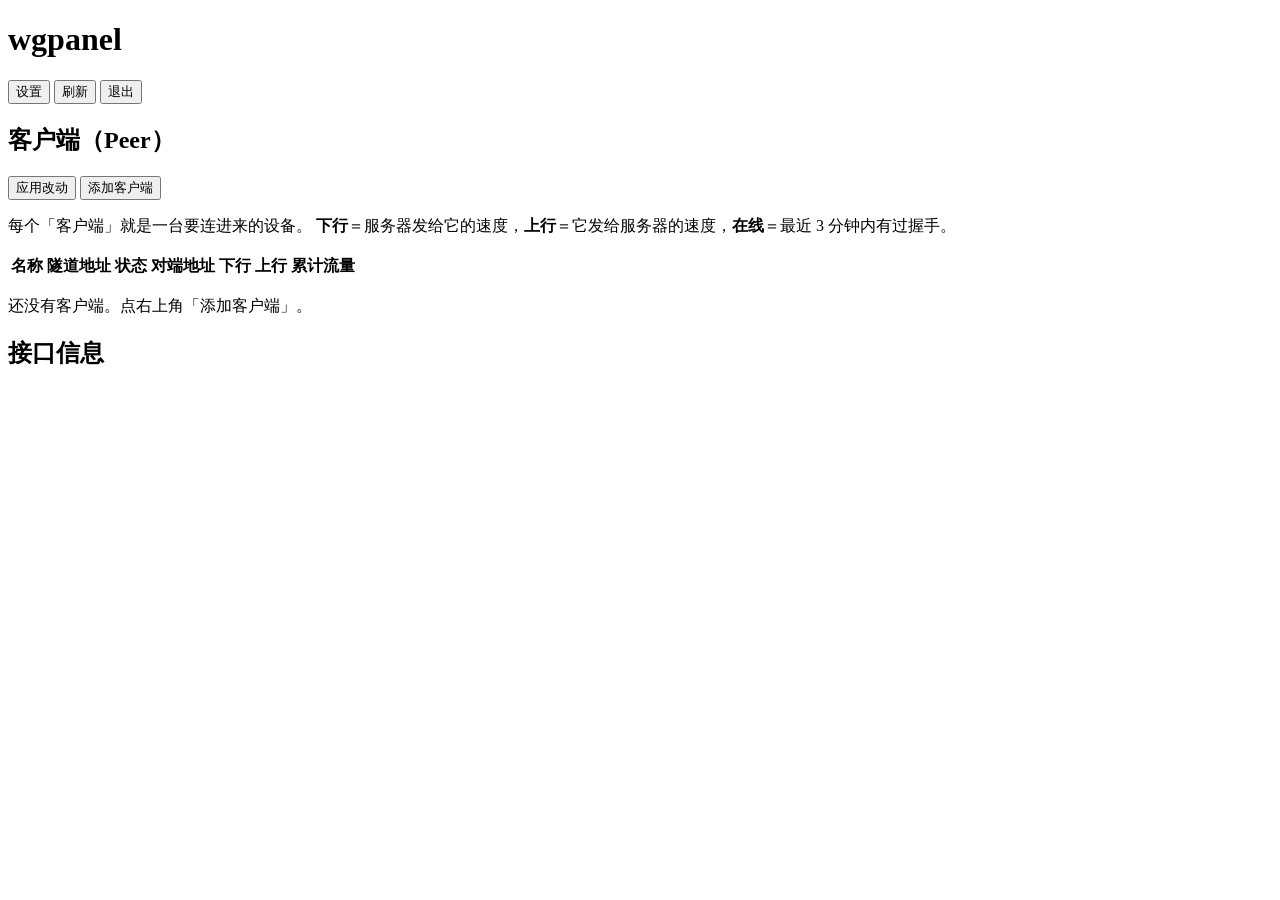
==== src/wgpanel/web/static/index.html @ 58ed7e81 "fix: let a new peer pin its own tunnel address Adding a client always ran allocate_address(), so the" ====
<!DOCTYPE html>
<html lang="zh-CN">
<head>
<meta charset="utf-8">
<meta name="viewport" content="width=device-width, initial-scale=1">
<title>wgpanel</title>
<link rel="stylesheet" href="/static/style.css">
</head>
<body>

<header>
  <div class="brand">
    <span class="dot" id="status-dot"></span>
    <h1>wgpanel</h1>
    <span class="iface" id="iface"></span>
  </div>
  <div class="actions">
    <button class="ghost" id="btn-settings">设置</button>
    <button class="ghost" id="btn-refresh">刷新</button>
    <button class="ghost" id="btn-logout">退出</button>
  </div>
</header>

<div id="banner" class="banner hidden"></div>

<section class="card">
  <div class="card-head">
    <h2>客户端（Peer）</h2>
    <div class="actions">
      <button id="btn-apply" class="ghost hidden">应用改动</button>
      <button id="btn-add" class="primary">添加客户端</button>
    </div>
  </div>

  <p class="legend">
    每个「客户端」就是一台要连进来的设备。
    <b>下行</b>＝服务器发给它的速度，<b>上行</b>＝它发给服务器的速度，<b>在线</b>＝最近 3 分钟内有过握手。
  </p>

  <table id="peers">
    <thead>
      <tr>
        <th title="客户端名字，存在配置文件的 # 注释里">名称</th>
        <th title="它在隧道里的地址，由面板自动分配">隧道地址</th>
        <th title="最近 3 分钟内有握手 = 在线；右侧是最后一次握手距今多久">状态</th>
        <th title="对方的公网地址:端口，没连上时为空">对端地址</th>
        <th class="num" title="服务器 → 客户端，当前速度">下行</th>
        <th class="num" title="客户端 → 服务器，当前速度">上行</th>
        <th class="num" title="建连以来的总流量：↓ 服务器发出，↑ 服务器收到">累计流量</th>
        <th></th>
      </tr>
    </thead>
    <tbody id="peers-body"></tbody>
  </table>
  <p class="empty" id="peers-empty">还没有客户端。点右上角「添加客户端」。</p>
</section>

<section class="card" id="runtime-card">
  <div class="card-head"><h2>接口信息</h2></div>
  <dl class="kv" id="runtime"></dl>
</section>

<!-- 添加客户端 -->
<dialog id="dlg-add">
  <form method="dialog" id="form-add">
    <h3>添加客户端</h3>
    <label>名称
      <input name="name" required pattern="[A-Za-z0-9][A-Za-z0-9_.\-]{0,31}" placeholder="比如 laptop、phone" autocomplete="off">
    </label>
    <label>隧道地址
      <input name="address" placeholder="留空 = 自动分配；比如 10.13.13.50" autocomplete="off">
    </label>
    <label>额外允许的网段
      <input name="extra_allowed_ips" placeholder="可留空，比如 192.168.1.0/24" autocomplete="off">
    </label>
    <p class="hint">隧道地址留空才自动分配；密钥、预共享密钥自动生成，创建后立即生效。</p>
    <div class="dialog-actions">
      <button value="cancel" class="ghost">取消</button>
      <button value="ok" class="primary" id="btn-add-ok">创建并生效</button>
    </div>
  </form>
</dialog>

<!-- 编辑客户端 -->
<dialog id="dlg-edit">
  <form method="dialog" id="form-edit">
    <h3>编辑客户端</h3>
    <input type="hidden" name="original">
    <label>名称
      <input name="new_name" required pattern="[A-Za-z0-9][A-Za-z0-9_.\-]{0,31}" autocomplete="off">
    </label>
    <label>隧道地址（AllowedIPs）
      <input name="allowed_ips" placeholder="10.0.8.2/32, 192.168.1.0/24" autocomplete="off">
    </label>
    <label>保活间隔（PersistentKeepalive）
      <input name="keepalive" type="number" min="0" max="65535" placeholder="留空 = 不发送">
    </label>
    <label>对端地址（Endpoint）
      <input name="endpoint" placeholder="留空 = 由对方主动连过来" autocomplete="off">
    </label>
    <p class="hint">保存后立即生效，不会重启容器。</p>
    <div class="dialog-actions">
      <button value="cancel" class="ghost">取消</button>
      <button value="ok" class="primary">保存并生效</button>
    </div>
  </form>
</dialog>

<!-- 设置 -->
<dialog id="dlg-settings">
  <form method="dialog" id="form-settings">
    <h3>客户端配置设置</h3>
    <p class="hint">这里填的是发给客户端的配置内容，不写进服务器的 wg0.conf。</p>
    <label>服务器地址
      <input name="server_url" placeholder="vpn.example.com 或你的公网 IP" autocomplete="off">
    </label>
    <label>服务器端口
      <input name="server_port" type="number" min="1" max="65535">
    </label>
    <label>客户端 DNS
      <input name="client_dns" placeholder="10.0.8.1（可留空）" autocomplete="off">
    </label>
    <label>客户端 AllowedIPs
      <input name="client_allowed_ips" placeholder="0.0.0.0/0, ::/0" autocomplete="off">
    </label>
    <label>客户端保活间隔
      <input name="client_keepalive" type="number" min="0" max="65535" placeholder="25">
    </label>
    <div class="dialog-actions">
      <button value="cancel" class="ghost">取消</button>
      <button value="ok" class="primary" id="btn-settings-ok">保存</button>
    </div>
  </form>
</dialog>

<!-- 二维码 -->
<dialog id="dlg-qr">
  <h3 id="qr-title">客户端配置</h3>
  <p class="hint">用手机上的 WireGuard App 扫这个码即可导入。</p>
  <div class="qr-wrap"><img id="qr-img" alt="二维码"></div>
  <div class="dialog-actions">
    <a id="qr-download" class="ghost" download>下载 .conf</a>
    <button class="primary" onclick="document.getElementById('dlg-qr').close()">关闭</button>
  </div>
</dialog>

<div id="toast" class="toast hidden"></div>
<script src="/static/app.js"></script>
</body>
</html>
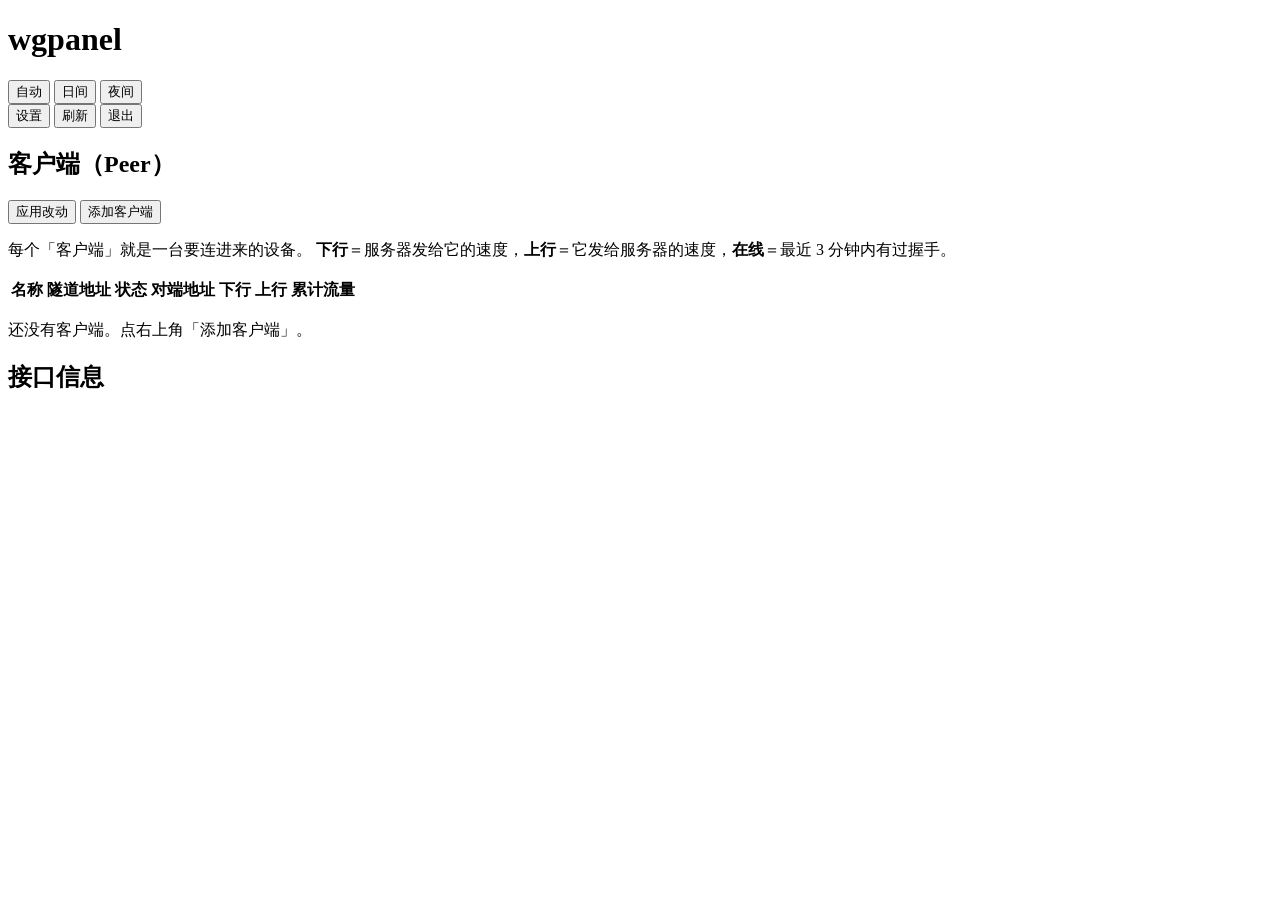
==== commit 93db73e4: "ui: 面板支持日间/夜间主题，并打磨配色与窄屏布局 原来只有一套暗色令牌，日间用户看到的是同一份深色界面。现在样式表分成 令牌层与组件层：:root 是日间，[data-theme="dark"] " ====
--- a/src/wgpanel/web/static/index.html
+++ b/src/wgpanel/web/static/index.html
@@ -4,6 +4,8 @@
 <meta charset="utf-8">
 <meta name="viewport" content="width=device-width, initial-scale=1">
 <title>wgpanel</title>
+<!-- Palette before first paint: this must stay above the stylesheet. -->
+<script src="/static/theme-init.js"></script>
 <link rel="stylesheet" href="/static/style.css">
 </head>
 <body>
@@ -15,6 +17,11 @@
     <span class="iface" id="iface"></span>
   </div>
   <div class="actions">
+    <div class="theme-switch" id="theme-switch" role="group" aria-label="主题">
+      <button type="button" data-theme-choice="auto" aria-pressed="false" title="跟随系统设置">自动</button>
+      <button type="button" data-theme-choice="light" aria-pressed="true" title="日间模式">日间</button>
+      <button type="button" data-theme-choice="dark" aria-pressed="false" title="夜间模式">夜间</button>
+    </div>
     <button class="ghost" id="btn-settings">设置</button>
     <button class="ghost" id="btn-refresh">刷新</button>
     <button class="ghost" id="btn-logout">退出</button>
@@ -75,7 +82,7 @@
     </label>
     <p class="hint">隧道地址留空才自动分配；密钥、预共享密钥自动生成，创建后立即生效。</p>
     <div class="dialog-actions">
-      <button value="cancel" class="ghost">取消</button>
+      <button value="cancel" class="ghost" formnovalidate>取消</button>
       <button value="ok" class="primary" id="btn-add-ok">创建并生效</button>
     </div>
   </form>
@@ -100,7 +107,7 @@
     </label>
     <p class="hint">保存后立即生效，不会重启容器。</p>
     <div class="dialog-actions">
-      <button value="cancel" class="ghost">取消</button>
+      <button value="cancel" class="ghost" formnovalidate>取消</button>
       <button value="ok" class="primary">保存并生效</button>
     </div>
   </form>
@@ -127,7 +134,7 @@
       <input name="client_keepalive" type="number" min="0" max="65535" placeholder="25">
     </label>
     <div class="dialog-actions">
-      <button value="cancel" class="ghost">取消</button>
+      <button value="cancel" class="ghost" formnovalidate>取消</button>
       <button value="ok" class="primary" id="btn-settings-ok">保存</button>
     </div>
   </form>
@@ -145,6 +152,7 @@
 </dialog>
 
 <div id="toast" class="toast hidden"></div>
+<script src="/static/theme.js"></script>
 <script src="/static/app.js"></script>
 </body>
 </html>
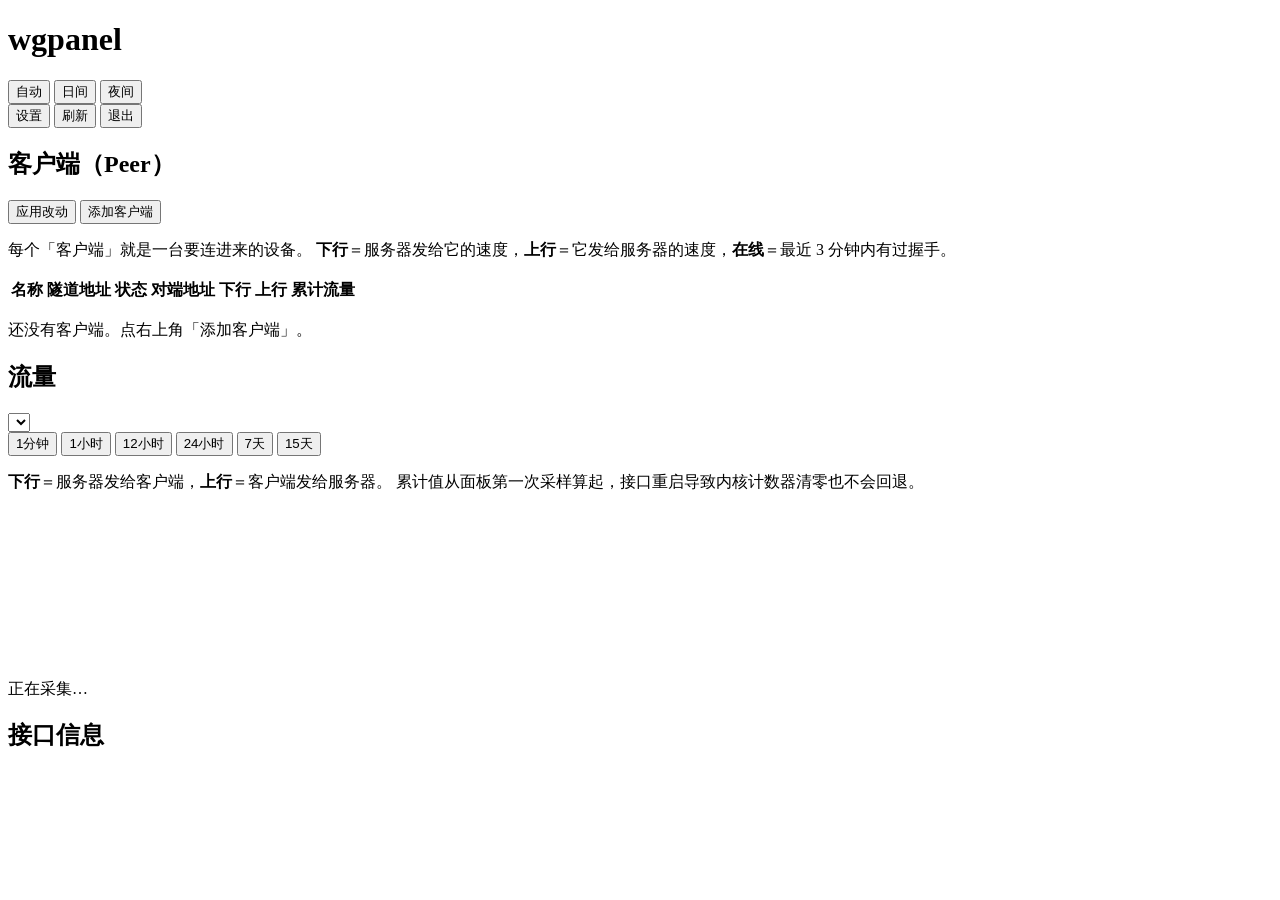
==== commit 48f52b9e: "feat(ui): add the traffic card with a two-line rate waveform The card carries both halves of 总流量统计: " ====
--- a/src/wgpanel/web/static/index.html
+++ b/src/wgpanel/web/static/index.html
@@ -60,6 +60,38 @@
     <tbody id="peers-body"></tbody>
   </table>
   <p class="empty" id="peers-empty">还没有客户端。点右上角「添加客户端」。</p>
+</section>
+
+<section class="card" id="traffic-card">
+  <div class="card-head">
+    <h2>流量</h2>
+    <div class="actions">
+      <select id="traffic-scope" aria-label="统计对象"></select>
+      <div class="range-switch" id="traffic-range" role="group" aria-label="时间范围">
+        <button type="button" data-window="60" aria-pressed="false" title="最近 1 分钟，每秒刷新">1分钟</button>
+        <button type="button" data-window="3600" aria-pressed="true" title="最近 1 小时">1小时</button>
+        <button type="button" data-window="43200" aria-pressed="false" title="最近 12 小时">12小时</button>
+        <button type="button" data-window="86400" aria-pressed="false" title="最近 24 小时">24小时</button>
+        <button type="button" data-window="604800" aria-pressed="false" title="最近 7 天">7天</button>
+        <button type="button" data-window="1296000" aria-pressed="false" title="最近 15 天">15天</button>
+      </div>
+    </div>
+  </div>
+
+  <p class="legend">
+    <b>下行</b>＝服务器发给客户端，<b>上行</b>＝客户端发给服务器。
+    累计值从面板第一次采样算起，接口重启导致内核计数器清零也不会回退。
+  </p>
+
+  <div class="tiles" id="traffic-tiles"></div>
+
+  <div class="chart-wrap">
+    <svg id="traffic-chart" role="img" aria-label="上下行速率波形图"></svg>
+    <p class="empty hidden" id="traffic-empty">正在采集…</p>
+    <div class="chart-tip hidden" id="traffic-tip"></div>
+  </div>
+
+  <p class="legend" id="traffic-legend"></p>
 </section>
 
 <section class="card" id="runtime-card">
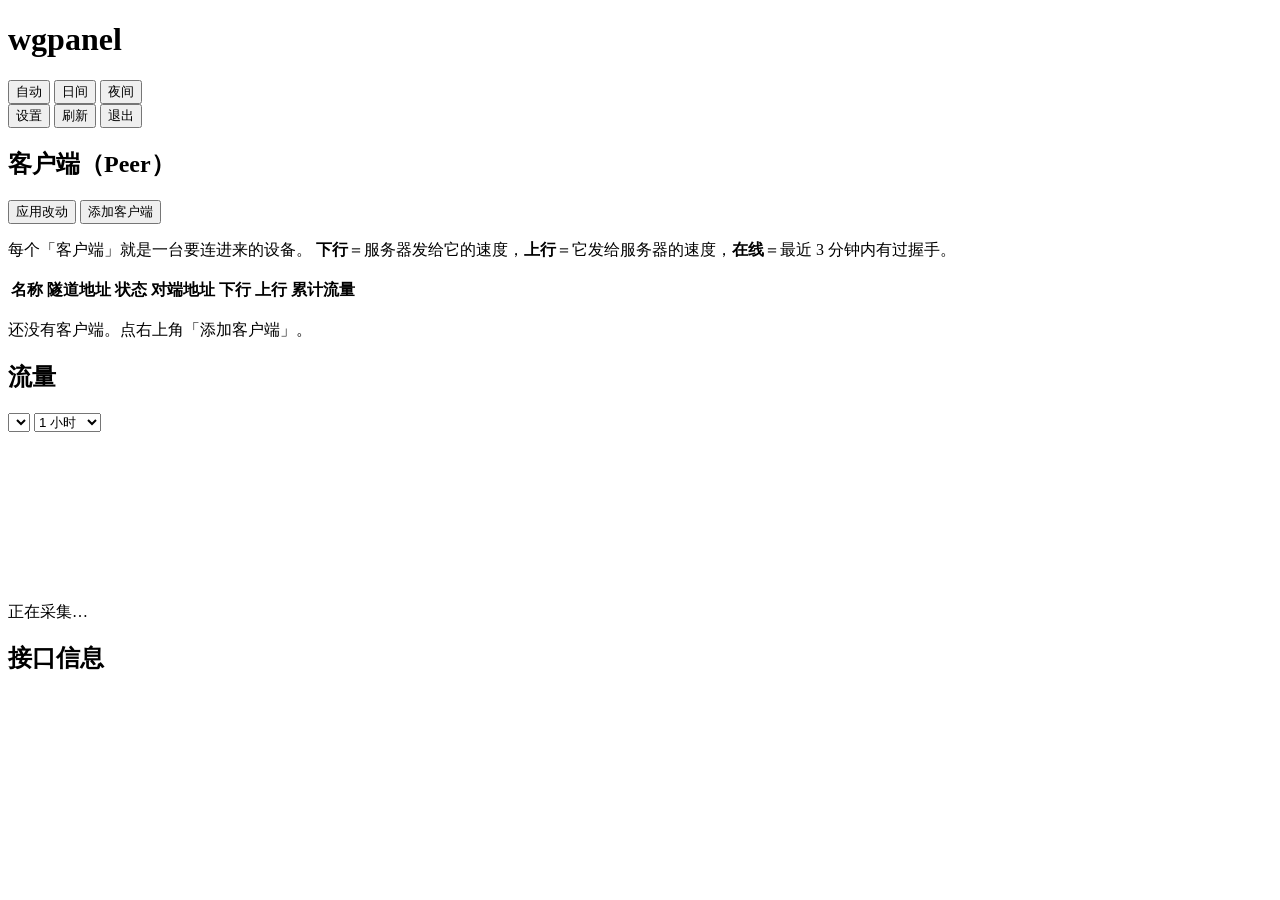
==== commit ffdc6de7: "ui: collapse the traffic ranges into a dropdown Six buttons in a row wrapped awkwardly next to the s" ====
--- a/src/wgpanel/web/static/index.html
+++ b/src/wgpanel/web/static/index.html
@@ -66,22 +66,17 @@
   <div class="card-head">
     <h2>流量</h2>
     <div class="actions">
-      <select id="traffic-scope" aria-label="统计对象"></select>
-      <div class="range-switch" id="traffic-range" role="group" aria-label="时间范围">
-        <button type="button" data-window="60" aria-pressed="false" title="最近 1 分钟，每秒刷新">1分钟</button>
-        <button type="button" data-window="3600" aria-pressed="true" title="最近 1 小时">1小时</button>
-        <button type="button" data-window="43200" aria-pressed="false" title="最近 12 小时">12小时</button>
-        <button type="button" data-window="86400" aria-pressed="false" title="最近 24 小时">24小时</button>
-        <button type="button" data-window="604800" aria-pressed="false" title="最近 7 天">7天</button>
-        <button type="button" data-window="1296000" aria-pressed="false" title="最近 15 天">15天</button>
-      </div>
+      <select id="traffic-scope" aria-label="统计对象" title="统计全部客户端，还是某一个客户端"></select>
+      <select id="traffic-range" aria-label="时间范围" title="波形的时间范围；1 分钟档每秒刷新">
+        <option value="60">1 分钟</option>
+        <option value="3600" selected>1 小时</option>
+        <option value="43200">12 小时</option>
+        <option value="86400">24 小时</option>
+        <option value="604800">7 天</option>
+        <option value="1296000">15 天</option>
+      </select>
     </div>
   </div>
-
-  <p class="legend">
-    <b>下行</b>＝服务器发给客户端，<b>上行</b>＝客户端发给服务器。
-    累计值从面板第一次采样算起，接口重启导致内核计数器清零也不会回退。
-  </p>
 
   <div class="tiles" id="traffic-tiles"></div>
 
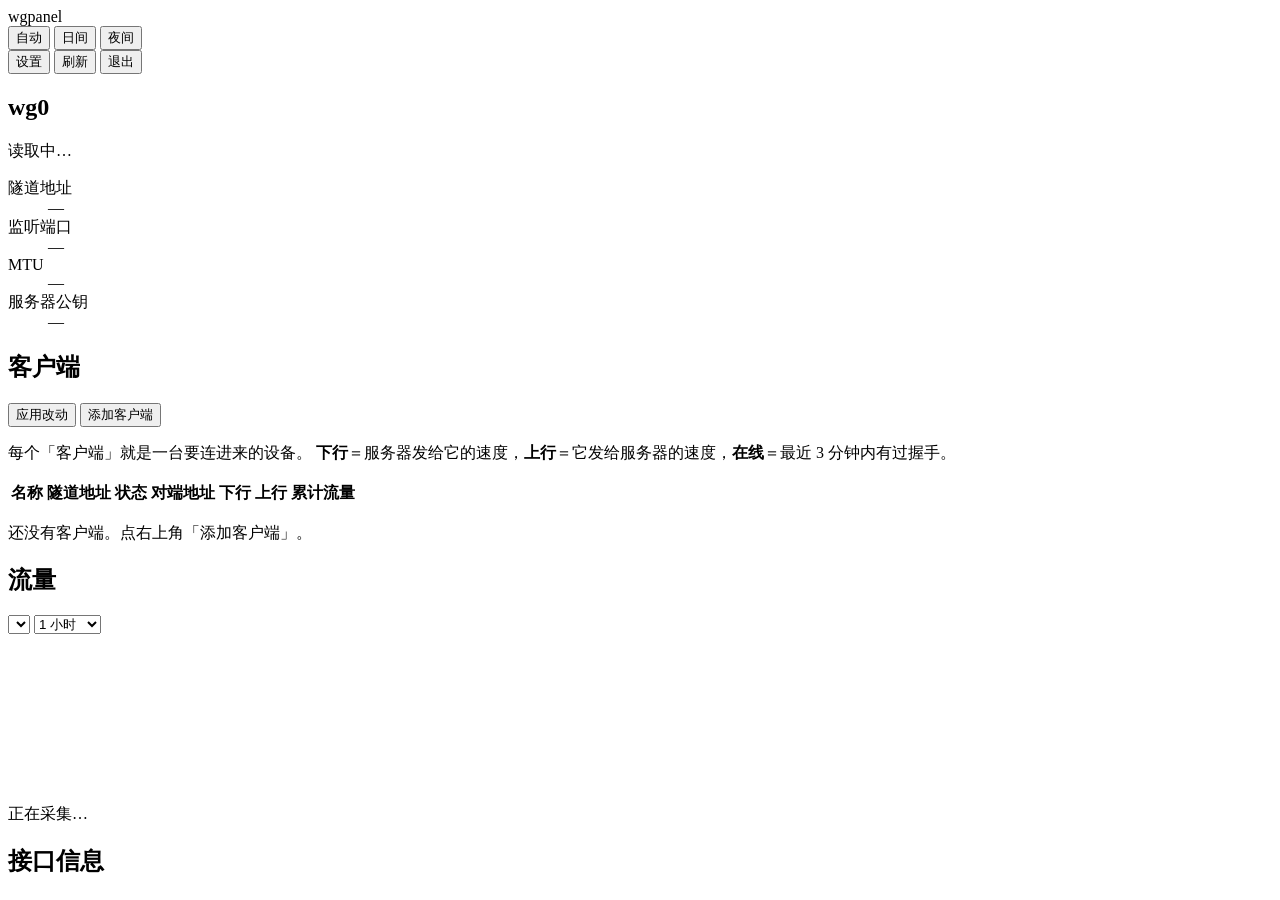
==== commit be44a4ab: "ui: rebuild the panel as an identity strip over one ruled surface The interface identity (name, addr" ====
--- a/src/wgpanel/web/static/index.html
+++ b/src/wgpanel/web/static/index.html
@@ -10,12 +10,8 @@
 </head>
 <body>
 
-<header>
-  <div class="brand">
-    <span class="dot" id="status-dot"></span>
-    <h1>wgpanel</h1>
-    <span class="iface" id="iface"></span>
-  </div>
+<header class="topbar">
+  <span class="wordmark">wgpanel</span>
   <div class="actions">
     <div class="theme-switch" id="theme-switch" role="group" aria-label="主题">
       <button type="button" data-theme-choice="auto" aria-pressed="false" title="跟随系统设置">自动</button>
@@ -28,71 +24,99 @@
   </div>
 </header>
 
-<div id="banner" class="banner hidden"></div>
-
-<section class="card">
-  <div class="card-head">
-    <h2>客户端（Peer）</h2>
-    <div class="actions">
-      <button id="btn-apply" class="ghost hidden">应用改动</button>
-      <button id="btn-add" class="primary">添加客户端</button>
-    </div>
-  </div>
-
-  <p class="legend">
-    每个「客户端」就是一台要连进来的设备。
-    <b>下行</b>＝服务器发给它的速度，<b>上行</b>＝它发给服务器的速度，<b>在线</b>＝最近 3 分钟内有过握手。
-  </p>
-
-  <table id="peers">
-    <thead>
-      <tr>
-        <th title="客户端名字，存在配置文件的 # 注释里">名称</th>
-        <th title="它在隧道里的地址，由面板自动分配">隧道地址</th>
-        <th title="最近 3 分钟内有握手 = 在线；右侧是最后一次握手距今多久">状态</th>
-        <th title="对方的公网地址:端口，没连上时为空">对端地址</th>
-        <th class="num" title="服务器 → 客户端，当前速度">下行</th>
-        <th class="num" title="客户端 → 服务器，当前速度">上行</th>
-        <th class="num" title="建连以来的总流量：↓ 服务器发出，↑ 服务器收到">累计流量</th>
-        <th></th>
-      </tr>
-    </thead>
-    <tbody id="peers-body"></tbody>
-  </table>
-  <p class="empty" id="peers-empty">还没有客户端。点右上角「添加客户端」。</p>
-</section>
-
-<section class="card" id="traffic-card">
-  <div class="card-head">
-    <h2>流量</h2>
-    <div class="actions">
-      <select id="traffic-scope" aria-label="统计对象" title="统计全部客户端，还是某一个客户端"></select>
-      <select id="traffic-range" aria-label="时间范围" title="波形的时间范围；1 分钟档每秒刷新">
-        <option value="60">1 分钟</option>
-        <option value="3600" selected>1 小时</option>
-        <option value="43200">12 小时</option>
-        <option value="86400">24 小时</option>
-        <option value="604800">7 天</option>
-        <option value="1296000">15 天</option>
-      </select>
-    </div>
-  </div>
-
-  <div class="tiles" id="traffic-tiles"></div>
-
-  <div class="chart-wrap">
-    <svg id="traffic-chart" role="img" aria-label="上下行速率波形图"></svg>
-    <p class="empty hidden" id="traffic-empty">正在采集…</p>
-    <div class="chart-tip hidden" id="traffic-tip"></div>
-  </div>
-
-  <p class="legend" id="traffic-legend"></p>
-</section>
-
-<section class="card" id="runtime-card">
-  <div class="card-head"><h2>接口信息</h2></div>
-  <dl class="kv" id="runtime"></dl>
-</section>
+<main class="console">
+
+  <!-- The tunnel is the subject, so its identity is the first and largest thing
+       on the page rather than a card at the bottom. -->
+  <section class="identity">
+    <div class="identity-head">
+      <span class="dot" id="status-dot"></span>
+      <h1 id="iface">wg0</h1>
+      <span class="iface-state" id="iface-state">读取中…</span>
+    </div>
+    <dl class="readouts">
+      <div class="readout">
+        <dt>隧道地址</dt><dd id="iface-address">—</dd>
+      </div>
+      <div class="readout">
+        <dt>监听端口</dt><dd id="iface-port">—</dd>
+      </div>
+      <div class="readout">
+        <dt>MTU</dt><dd id="iface-mtu">—</dd>
+      </div>
+      <div class="readout wide">
+        <dt>服务器公钥</dt><dd id="iface-key">—</dd>
+      </div>
+    </dl>
+  </section>
+
+  <div id="banner" class="banner hidden"></div>
+
+  <section class="ledger">
+    <div class="section-head">
+      <h2>客户端 <span class="count" id="peer-count"></span></h2>
+      <div class="actions">
+        <button id="btn-apply" class="ghost hidden">应用改动</button>
+        <button id="btn-add" class="primary">添加客户端</button>
+      </div>
+    </div>
+
+    <p class="legend">
+      每个「客户端」就是一台要连进来的设备。
+      <b>下行</b>＝服务器发给它的速度，<b>上行</b>＝它发给服务器的速度，<b>在线</b>＝最近 3 分钟内有过握手。
+    </p>
+
+    <table id="peers">
+      <thead>
+        <tr>
+          <th title="客户端名字，存在配置文件的 # 注释里">名称</th>
+          <th title="它在隧道里的地址，由面板自动分配">隧道地址</th>
+          <th title="最近 3 分钟内有握手 = 在线；右侧是最后一次握手距今多久">状态</th>
+          <th title="对方的公网地址:端口，没连上时为空">对端地址</th>
+          <th class="num" title="服务器 → 客户端，当前速度">下行</th>
+          <th class="num" title="客户端 → 服务器，当前速度">上行</th>
+          <th class="num" title="建连以来的总流量：↓ 服务器发出，↑ 服务器收到">累计流量</th>
+          <th></th>
+        </tr>
+      </thead>
+      <tbody id="peers-body"></tbody>
+    </table>
+    <p class="empty" id="peers-empty">还没有客户端。点右上角「添加客户端」。</p>
+  </section>
+
+  <section class="flow" id="traffic-card">
+    <div class="section-head">
+      <h2>流量</h2>
+      <div class="actions">
+        <select id="traffic-scope" aria-label="统计对象" title="统计全部客户端，还是某一个客户端"></select>
+        <select id="traffic-range" aria-label="时间范围" title="波形的时间范围；1 分钟档每秒刷新">
+          <option value="60">1 分钟</option>
+          <option value="3600" selected>1 小时</option>
+          <option value="43200">12 小时</option>
+          <option value="86400">24 小时</option>
+          <option value="604800">7 天</option>
+          <option value="1296000">15 天</option>
+        </select>
+      </div>
+    </div>
+
+    <div class="tiles" id="traffic-tiles"></div>
+
+    <div class="chart-wrap">
+      <svg id="traffic-chart" role="img" aria-label="上下行速率波形图"></svg>
+      <p class="empty hidden" id="traffic-empty">正在采集…</p>
+      <div class="chart-tip hidden" id="traffic-tip"></div>
+    </div>
+
+    <p class="legend" id="traffic-legend"></p>
+  </section>
+
+  <section class="iface-info">
+    <div class="section-head"><h2>接口信息</h2></div>
+    <dl class="kv" id="runtime"></dl>
+  </section>
+
+</main>
 
 <!-- 添加客户端 -->
 <dialog id="dlg-add">
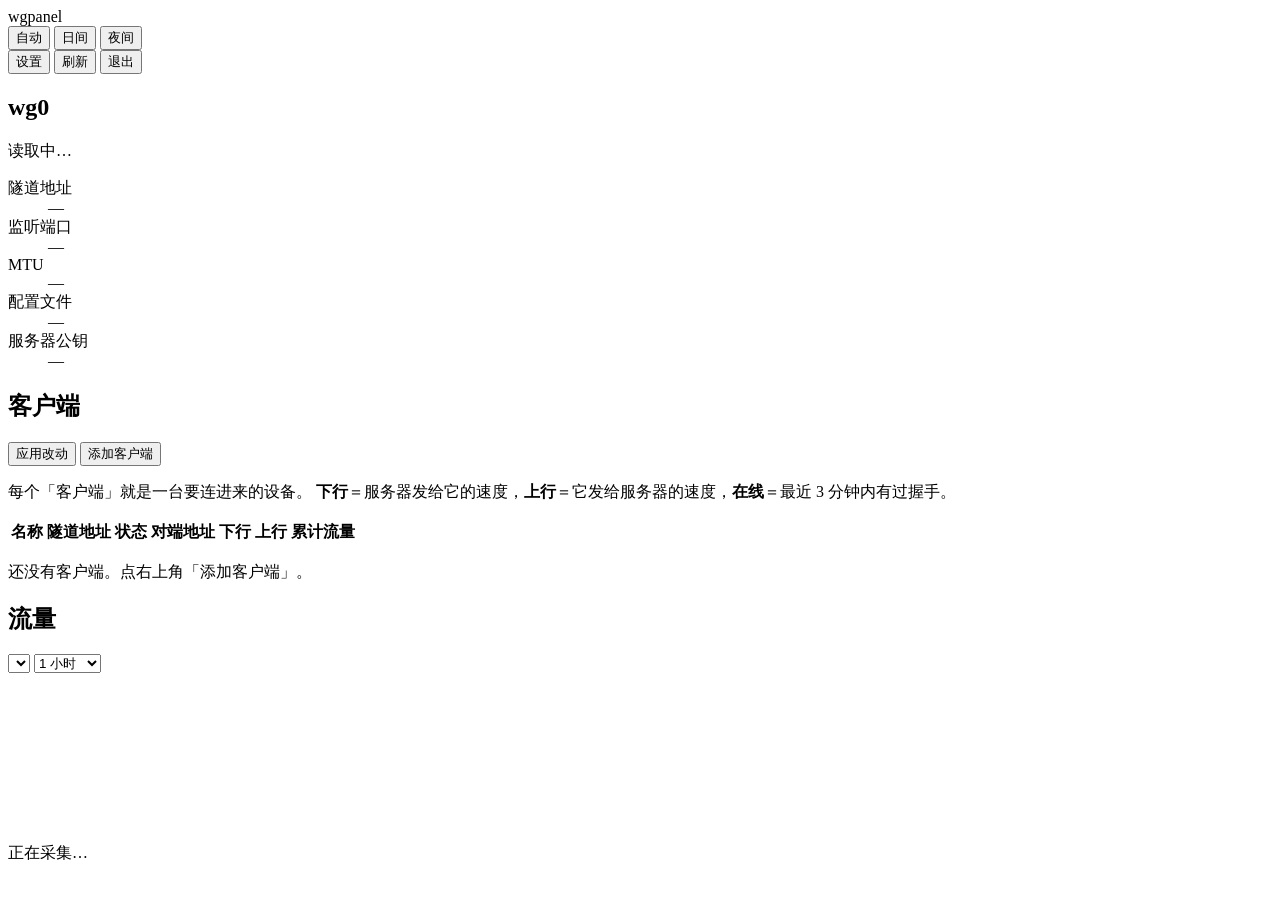
==== commit 1cd1a437: "ui: add the bidirectional rate meters and fold away the duplicate section Each peer's 下行/上行 cell is " ====
--- a/src/wgpanel/web/static/index.html
+++ b/src/wgpanel/web/static/index.html
@@ -34,18 +34,23 @@
       <h1 id="iface">wg0</h1>
       <span class="iface-state" id="iface-state">读取中…</span>
     </div>
+    <!-- One readout strip, not a second "interface info" section repeating the
+         same five fields further down the page. -->
     <dl class="readouts">
       <div class="readout">
-        <dt>隧道地址</dt><dd id="iface-address">—</dd>
+        <dt title="它在隧道里的地址">隧道地址</dt><dd id="iface-address">—</dd>
       </div>
       <div class="readout">
-        <dt>监听端口</dt><dd id="iface-port">—</dd>
+        <dt title="ListenPort，客户端连过来的 UDP 端口">监听端口</dt><dd id="iface-port">—</dd>
       </div>
       <div class="readout">
-        <dt>MTU</dt><dd id="iface-mtu">—</dd>
+        <dt title="隧道内单个包的上限">MTU</dt><dd id="iface-mtu">—</dd>
       </div>
       <div class="readout wide">
-        <dt>服务器公钥</dt><dd id="iface-key">—</dd>
+        <dt title="wireguard 容器里的 wg0.conf 路径">配置文件</dt><dd id="iface-conf">—</dd>
+      </div>
+      <div class="readout wide">
+        <dt title="客户端配置里的 PublicKey">服务器公钥</dt><dd id="iface-key">—</dd>
       </div>
     </dl>
   </section>
@@ -111,11 +116,6 @@
     <p class="legend" id="traffic-legend"></p>
   </section>
 
-  <section class="iface-info">
-    <div class="section-head"><h2>接口信息</h2></div>
-    <dl class="kv" id="runtime"></dl>
-  </section>
-
 </main>
 
 <!-- 添加客户端 -->
